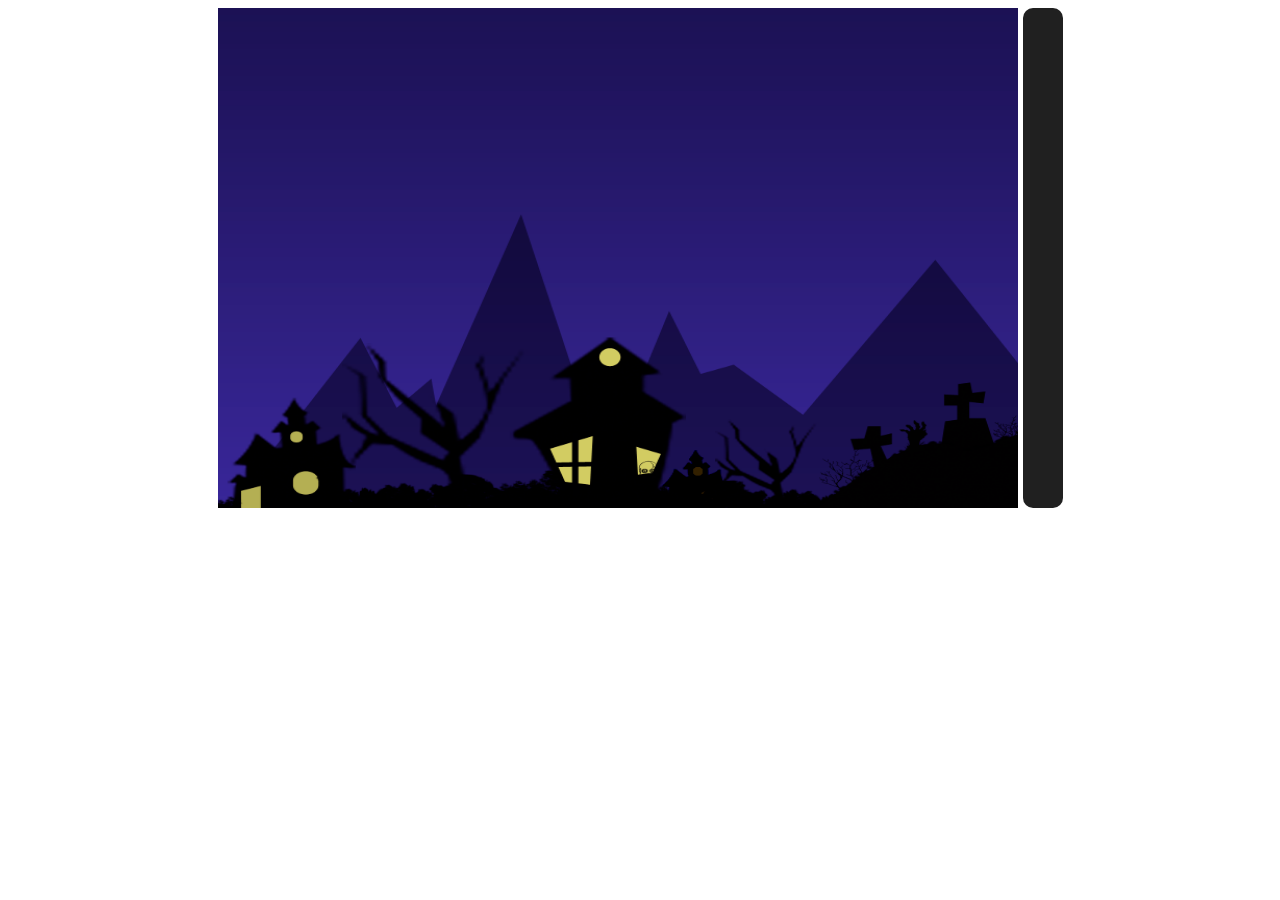
==== sajfd/index.html @ 0a5b394f "Index" ====
<!DOCTYPE html>
<html>
<head>
    <title>Witch Run</title>
	<link href="http://fonts.googleapis.com/css?family=Creepster" rel="stylesheet" type="text/css">
	<meta name="viewport" content="width=600" />
<style>
#barupdate{
float:right;
background-color:#202020;
width:40px;
height:500px;
border-radius:10px;
overflow:hidden;
}
#bar{
margin-top:450px;
width:40px;
background-color:#c24100;
transition:height 3s;
transition:margin 0s;
border-radius:10px;
}
</style>
</head>

<body onload="">
<div style="width:845px;margin:0 auto;">
    <canvas id="can" height="500" width="800">
    </canvas>
    
        <audio id="witch_sound" src="sound/Witches_Laugh.wav" type="audio/wav" preload="auto"></audio>
        <audio id="thunder_sound" src="sound/thunder.wav" type="audio/wav" preload="auto"></audio>
        <audio id="bat_sound" src="sound/bat.wav" type="audio/wav" preload="auto"></audio>
        <audio id="ghost_sound" src="sound/drone.wav" type="audio/wav" preload="auto"></audio>
        <audio id="pumpkin_sound" src="sound/pumpkin.wav" type="audio/wav" preload="auto"></audio>
        <audio id="bgm_sound" src="sound/witch.ogg" type="audio/ogg" preload="auto"></audio>
        <audio id="hitbat_sound" src="sound/hitbat.wav" type="audio/wav" preload="auto"></audio>
        <audio id="bullet_sound" src="sound/blast.ogg" type="audio/ogg" preload="auto"></audio>
        <audio id="ouch_sound" src="sound/ouch.wav" type="audio/wav" preload="auto"></audio>
        
	<div id="barupdate">
	<div id="bar"></div>
	</div>
</div>
		<img id="bat" style="display:none" src="Bat1.png" />
		<img id="smallbat1" style="display:none" />
		<img id="smallbat2" style="display:none" />
		<img id="smallbat3" style="display:none" />
		
		<img id="bat1" style="display:none" src="Bat1.png" />
		<img id="bat2" style="display:none" src="Bat2.png" />
		<img id="bat3" style="display:none" src="Bat3.png" />
		
		<img id="back" style="display:none" src="BG4.png" />
		<img id="clouds" style="display:none" src="clouds.png" />
</body>

<script type="text/javascript">
window.onload=function(){
    window.requestAnimFrame = (function() {
    	return window.requestAnimationFrame || window.webkitRequestAnimationFrame || window.mozRequestAnimationFrame || window.oRequestAnimationFrame || window.msRequestAnimationFrame ||
    	function(callback) {
    		window.setTimeout(callback, 1000 / 60);
    	};
    })();
	
	window.cancelRequestAnimFrame = ( function() {model
		
    return window.cancelAnimationFrame              ||
        window.webkitCancelRequestAnimationFrame    ||
        window.mozCancelRequestAnimationFrame       ||
        window.oCancelRequestAnimationFrame         ||
        window.msCancelRequestAnimationFrame        ||
        clearTimeout
} )();

    var can, ctx, back; 					//for canvas and drawimage 

    var audio = function(id){
      	 this.id  = id;
      	 var sound = document.getElementById(id);
      	 var vol;
      	 var check = true;
           this.load = function(){
                  sound.load();	  
                   }
           this.play = function() {sound.currentTime = 0; sound.play();}
           this.loop = function() {
          	
          	 if(check)
          	 {  // sound.currentTime = 0;
                sound.play();
                check = false;
          	 }
          	 
               if(sound.ended || request)
              	 check = true;
           }
           this.volume = function(vol) {sound.volume = vol;}        
           
         }    
      
      
      // audio elements 
      var witch_sound = new audio("witch_sound");
      var thunder_sound = new audio("thunder_sound");
      var pumpkin_sound = new audio("pumpkin_sound");
      var ghost_sound = new audio("pumpkin_sound");
      var bullet_sound = new audio("bullet_sound");
      var hitbat_sound = new audio("hitbat_sound");
      var ouch_sound = new audio("ouch_sound");
      var bgm_sound = new audio("bgm_sound");
      var bat_sound = new audio("bat_sound");
      
      function  load_sounds()
      { 
      	witch_sound.load();
      	thunder_sound.load();
      	pumpkin_sound.load();
      	ghost_sound.load();
      	bullet_sound.load();
      	hitbat_sound.load();
      	ouch_sound.load();
      	bgm_sound.load();	
      	bat_sound.load();
      }
          
      
    
    var broom=function() {					//has coords of broom 
    		this.shipX=10;
    		this.shipY=140;
    		this.right=false;
    		this.left = false;
    		this.down = false;
    		this.up = false;
    		this.accx = 2;
    		this.accy = 2;
    		this.direction;
    		this.isp;
    		this.driftsp = 0.75;
    		this.upspeed = 7;
    		this.downspeed = 3;
    		this.normalspeed = 3.5;
    }

    var background= function() {			//var for scrolling background 
    		this.xBack=0;
    		this.xIncr=4;
    }

    var pumpkin= function(){
    		this.px;
    		this.py;
    		this.v;	
    }

    var points = function(){				//for ht. of pumpkins to be collected
    		this.arr=Math.random()*350+50;
			this.target=new Array();
    }

    var collected= function(){
    		this.score = 30;
    }
	var points= function(){
		this.startime;
		this.endtime;
		this.score;
	}

    var pumpkinhit = function (){
    	this.px;
    	this.py;
    	this.v;
    	this.tlapse;
    	this.exist;
    }
    
    var ghost = function (){
    	this.gx = 800;
    	this.gy = 350;
    	this.v=1;	
		this.collide=0;
	}
    
    var batht=function() {					//for height of bats appearing			
		this.ht = Math.random()*200+50; 
        this.pos_space;    
        this.exist = 1;
        this.broomcol = 1;
	}
 
    var big_bat = [];	//array of objects for big bats
	var fruit = [];	
    for(var bb = 0 ; bb<4 ; bb++)
    	{
			fruit[bb] = new points;
			fruit[bb].target = [1,1];	
    	}
    for(var bb = 0 ; bb<5 ; bb++)
		{
			big_bat[bb] = new batht;
			big_bat[bb].pos_space = 750 + (bb*150);
		}
	
    var pumpkin_bullets = [];
    for(var j = 0 ; j<3 ; j++)
    pumpkin_bullets[j] = new pumpkinhit(0,0,0.1,0); 
    
   // var pumpkin = new pumpkinhit(); 
    var broomht = new broom();
	var ghostspawn  =  new ghost();
    var changebg = new background();
    var changebat = new background();
    var changeghost = new background();
	
	var changesmallbat1 = new background();
	var changesmallbat2 = new background();
    var sc = new collected();
    
	var height = new batht();
	var height1 = new batht();
	var height2 = new batht();	
	
	var fruit1 = new points();
    var fruit2 = new points();

	var finalscore=new points();
	
    var target1 = [1,1,1,1],target2 = [1,1,1,1] ,targetX = [], targetY = [], targetSpeed = 1.5, phase = 0.1, targets=4;
	var l=0, m=0, n=0,p=0 ,bingo=1, y1=0, y2=0, chkstat=0, prob=1, size=0, request, y=0, restart=0;			//l,m,n -->counter variables
	var bat_collide1=[],bat_collide2=[];
	
	for(var t=0;t<20;t++)
	{
		bat_collide1[t]=0;
		if(i<15)
			bat_collide2[t]=0;
	}
	
    var d = new Date();
    var dnw = new Date();
    var startTime,time;
    var deg = 45;
    var i = 0; 
    var k = 0;  
    var keysDown = {};
     
    // broom 
    var broomReady = false;
    var broomimage = new Image();

    //pumpkin bullet 
    var pumpkin_bullet_Ready = false;
    var pumpkin_bullet_image = new Image();

    //pumpkin collect 
    var pumpkin_collect_Ready = false;
    var pumpkin_collect_image = new Image();
 
	var lightReady = false;
	var lightImage =new Image();
    
	var thunderReady1 = false;
	var thunderImage1 = new Image();
	var thunderReady2 = false;
	var thunderImage2 = new Image();
	var thunderReady3 = false;
	var thunderImage3 = new Image();
	
	var ghostready = false;
	var ghostimage =new Image();
	
    // to move broom 
function onKeyDown(e) {
    	  broomht.isp = 0.01;
    	  if (e.keyCode == 39 || e.keyCode == 68){broomht.right = true ; broomht.direction = 'broomht.right'; broomht.accx = 2; broomht.isp = broomht.isp + 0.001;}
    	  if (e.keyCode == 37 || e.keyCode == 65){broomht.left = true; broomht.direction = 'broomht.left'; broomht.accx = 2;    broomht.isp = broomht.isp + 0.001;}
    	  if (e.keyCode == 38 || e.keyCode == 87){broomht.up = true; broomht.direction = 'broomht.up'; broomht.accy = 2;        broomht.isp = broomht.isp + 0.001;}
      	  if (e.keyCode == 40 || e.keyCode == 83){broomht.down = true; broomht.direction = 'broomht.down'; broomht.accy = 2;    broomht.isp = broomht.isp + 0.001;}
    	}

function onKeyUp(e) {
		  if (e.keyCode == 39 || e.keyCode == 68) broomht.right = false;  
    	  else if (e.keyCode == 37 || e.keyCode == 65) broomht.left = false;
    	  else if (e.keyCode == 38 || e.keyCode == 87) broomht.up = false;
    	  else if (e.keyCode == 40 || e.keyCode == 83) broomht.down = false;
    	  else if (e.keyCode==67 && restart==1)
    		  {
    		  restart=0;
    		  setTimeout(function(){
					cancelRequestAnimFrame(request);                
						}, 100);
    		  init();
    		  }
    	  else {
						if(e.keyCode == 13 && y==0)
						{
						y=1;
						setTimeout(function(){
							cancelRequestAnimFrame(request);                
								}, 100);
							}
						else if(y==1)
						{
							y=0;
							animate();
						}
			}
		}

function init() {
	
	
	
	target1 = [1,1,1,1],target2 = [1,1,1,1] ,targetX = [], targetY = [], targetSpeed = 1.5, phase = 0.1, targets=4,
    l=0, m=0, n=0,p=0 ,bingo=1, y1=0, y2=0, chkstat=0, prob=1, size=0, request, y=0,			//l,m,n -->counter variables
	bat_collide1=[],bat_collide2=[];
	sc.score=30;
	changebg.xIncr=4;
	
	broomht.shipX = 10;
	broomht.shipY = 140;
	
		   bat = document.getElementById("bat");
    	   back = document.getElementById("back");
           can = document.getElementById("can");
           ctx = can.getContext("2d");
           ctx.font = "18pt Creepster";
		   ctx.fillStyle = '#c24100';
           //intro();
		   newTargets();
		   loadimages();
		   load_sounds();
           animate();
           addEventListener("keyup",newBullet, false);
           addEventListener('keydown',onKeyDown,false);
           addEventListener('keyup',onKeyUp,false);
           time = d.getTime();
           
		   finalscore.startime= (new Date()).getTime();
		   finalscore.endtime = 0;
		   }
		   
function intro(){
			var u=0;
			function loop(){
					ctx.drawImage(back,0,0,800,500);
					for(var i=0;i<1000000000;i++);
					}
			for(u=0;u<5;u++)
			{
				loop();
			}
		}
     
function newTargets() {
                for (i = 0; i < targets; i++)
                    targetY[i] = i * Math.PI / 2;
           }
		   
function loadimages(){
	
	    broomimage.onload = function () {
	    broomReady = true;
	    };
		broomimage.src = "sp.png";
		
		lightImage.onload = function () {
       	lightReady = true;
		};
		lightImage.src = "backlight.png";
	
		thunderImage1.onload = function () {
		thunderReady1 = true;
		};
		thunderImage1.src = "Clouds.png";
				
		thunderImage2.onload = function () {
		thunderReady2 = true;
		};
		thunderImage2.src = "Clouds2.png";			
		thunderImage3.onload = function () {
		thunderReady3 = true;
		};
		thunderImage3.src = "Clouds3.png";
	
		pumpkin_collect_image.onload = function () {
		pumpkin_collect_Ready = true;
        };      
		pumpkin_collect_image.src = "pumpkin_hit.png";
		
		ghostimage.onload= function () {
		ghostready = true;
        };      
		ghostimage.src = "ghost.png";
	}
    
function newBullet(e) {
	
	//addEventListener('click',function (){while(e.keycode == 32) shoot++; alert(shoot);},false);
	//can.onkeypress=function(e){while(e.keycode == 32) shoot++; alert(shoot);};
	
	if (e.keyCode == 32)
		{
    	pumpkin_bullets.push(new pumpkinhit(0,0,0.1,0));  	
        // create a new pumpkin 
		sc.score-=1;
        pumpkin_bullets[k].px = broomht.shipX + 35;
    	pumpkin_bullets[k].py = broomht.shipY + 10;
        pumpkin_bullets[k].tlapse = 0;
        pumpkin_bullets[k].exist = 1;
        pumpkin_bullets[k].v = 7;
        k++;
		}
	
    }

function destroyBullet()
   { var index;
     for(j = 0; j < pumpkin_bullets.length; j++ )
	  { index = pumpkin_bullets.indexOf(pumpkin_bullets[j]);

         if (pumpkin_bullets[j].px > can.width)
	      {
         	pumpkin_bullets[j].px = 0;
          	pumpkin_bullets.splice(index, 1);
            k--;
	      }
         if (pumpkin_bullets[j].py > can.height)
	     {
    	   pumpkin_bullets[j].tlapse = 0;
    	   pumpkin_bullets.splice(index, 1);
    	   k--;
	     }
      }
    }

function animate() {
    	model();
        drawBack();
		lightning();
		drawbroom();
		drawPumpkins();
	    drawBats();
		drawBullet();
		bgm_sound.loop();
		hitbats();
		destroyBullet();
		bgm_sound.loop();
		//ctx.drawImage(clouds, 0 , 0 ,1200 , 500);
		if(Math.random()*1000<2 && y1!=1 && y2!=1)	
		{
			n=Math.random()*100+50;
			colonyofbats();
			y1=1;
			y2=1;
		}
		if(y1==1||y2==1)
			colonyofbats();
			
		if(Math.random()*5000<10 && changebg.xBack>-700)
			ghosts();
		
		if(p==1)
			ghosts();
			
		resetTargets();
		drawScore();
		checkstatus();
			
        request = requestAnimFrame(function() {
            startTime = (new Date()).getTime();
            animate();
			});
		
          time = (new Date()).getTime() - startTime;
		}
     
function model() {
      
          var speed = 5;
          var gravity = 250;
          var t  = time/1000;
          var j = 0;
          
       for(j = 0; j < pumpkin_bullets.length; j++ )
        { 
          if (pumpkin_bullets[j].px)
          { 
        	  
        	pumpkin_bullets[j].px =  pumpkin_bullets[j].px + pumpkin_bullets[j].v;
           // pumpkin_bullets[j].py =  pumpkin_bullets[j].py + (0.5*gravity*Math.pow(pumpkin_bullets[j].tlapse,2));
           // pumpkin_bullets[j].tlapse = pumpkin_bullets[j].tlapse + 0.004;
       
            if (pumpkin_bullets[j].px > can.width)
        	   {
            	pumpkin_bullets[j].px = 0;
        	   }
            if (pumpkin_bullets[j].py > can.height)
        	   {
            	pumpkin_bullets[j].tlapse = 0;
        	   }
			} 
        } 
          
        for (i = 0; i < targets; i++) {
                targetX[i] -= targetSpeed;
                targetY[i] += phase;
        }
      
        // if last target off left edge of screen, 
        // generate new set 
        if (targetX[targets - 1] < 0)
            newTargets();   
    }
     
function drawBack() {
					// pan background                
                    changebg.xBack -= changebg.xIncr;
                    ctx.drawImage(back, changebg.xBack, 0 ,1200, 500);			//1200--> image width
                    // draw new copy at broomht.right edge of old copy
                    ctx.drawImage(back, changebg.xBack +1200 , 0 ,1200 , 500);
                    ctx.drawImage(clouds, -100 , 0 , 900, 500);
                  
			}
			
function lightning()
	{
				if(Math.random()*1000 < (changebg.xIncr*2) && bingo==1 && y1!=0 && y2!=0)
				{
					bingo=Math.random()*300+10;
				}
				if(bingo!=1)
				{					
					if(m%1000>=300 && m%1000<320)
					ctx.drawImage(thunderImage1,bingo, 0 ,325, 320);
					else if(m%1000>=320 && m%1000<400)
					ctx.drawImage(thunderImage2,bingo, 0 ,325, 320);
					else if(m%1000>400 && m%1000<405)					//when lightning strikes; check for broom under it
					{
						ctx.drawImage(thunderImage3,bingo, 0 ,325, 320);
					
					if((bingo-broomht.shipX)<30 && (bingo-broomht.shipX)>-250 && bingo!=1)
    				{
    					if(broomht.shipY<250)
								{
									bingo=1;
									sc.score-=30;
								}
					}
					}
					else if(m%1000>410 && m%1000<500)
					ctx.drawImage(thunderImage2,bingo, 0 ,325, 320);
					else if(m%1000>500 && m%1000<520)
					{
						ctx.drawImage(thunderImage1,bingo, 0 ,325, 320);
						bingo=1;
					}
				}
				if(Math.random()*200<4)
				ctx.drawImage(lightImage, Math.random()*800, 0 ,50, 200);
	}
	

function drawbroom() {
	 // load sprite  
    var t  = time/1000;
    
    var slow = 1.01;    
    	  
    	 // for broomht.direction movement 
    	   if (39 in keysDown || broomht.right)
    	   {
    		   if(broomht.shipX > can.width-70)
    		      broomht.shipX += 0; 
    	      else
    		      broomht.shipX +=  broomht.normalspeed;
    	   }
        else 
        	if (37 in keysDown || broomht.left) 
           {
        	   if(broomht.shipX < 20)
        	      broomht.shipX += 0; 
        	   else 
        	      broomht.shipX -= broomht.normalspeed;
           }
        else
        	if (38 in keysDown || broomht.up)   
    	   {
    		   if(broomht.shipY < 10)
    		      broomht.shipY += 0;
    	       else 
    		      broomht.shipY -= broomht.upspeed;
    	   }
        else 
        	if (40 in keysDown || broomht.down)
           {
        	   if(broomht.shipY > can.height-70)
                 broomht.shipY += 0;
               else 
        	      broomht.shipY += broomht.downspeed;
           }
       else
    	   {
    	    if(broomht.shipY > can.height-70)
                   {broomht.shipY += 0;
    	            broomht.shipX -= broomht.driftsp;
                   }
    	    else
    	    	if(broomht.shipX < 20)
     	           {broomht.shipX += 0;
    	            broomht.shipY += broomht.driftsp;
     	           }
    	    else
          	     if(broomht.shipX < 20 && broomht.shipY > can.height-70)
           	        {broomht.shipX += 0;
          	         broomht.shipY += 0;
           	        }
    	    else
    		  { broomht.shipX -= broomht.driftsp;
    		    broomht.shipY += broomht.driftsp;
    	      }
    		 
    	   }
           
    	   // for inertia 
    	      if (!broomht.right && broomht.direction == 'broomht.right') 
    	      { 
    	    	  if(broomht.shipX >= can.width-70)
    		      broomht.shipX += 0; 
    	      else 
    	    	  broomht.shipX += broomht.accx; slow = 1.01; broomht.accx = broomht.accx/slow;
    	    	  }
           else 
              if (!broomht.left && broomht.direction == 'broomht.left') 
              {
           	    if(broomht.shipX <= 20)
         	       broomht.shipX += 0; 
         	    else 
         		   broomht.shipX -= broomht.accx; slow = 1.01; broomht.accx = broomht.accx/slow;
         		   }
           else
       	      if (!broomht.up && broomht.direction == 'broomht.up') 
       	      { 
       	    	  if(broomht.shipY <= 10)
       	            broomht.shipY += 0;
       	          else 
       	           broomht.shipY -= broomht.accy; slow = 1.01; broomht.accy = broomht.accy/slow;   
       	      }
           else 
              if (!broomht.down && broomht.direction == 'broomht.down') 
              {
            	  if(broomht.shipY >= can.height-80)
                      broomht.shipY += 0;
                   else
                	  broomht.shipY += broomht.accy; slow = 1.01; broomht.accy = broomht.accy/slow;
                	   }
		if(size==14000)
			size=0;
		if(l%10==0)
		{
			ctx.drawImage(broomimage, size, 0 ,1400 ,1000, broomht.shipX, broomht.shipY, 75, 75); 
			size+=1400;
		}
		else
			ctx.drawImage(broomimage, size, 0 ,1400 ,1000, broomht.shipX, broomht.shipY, 75, 75); 
		}


function hitbats()
{   var index;

	for(var bb = 0; bb<5 ; bb++ )
	for(j = 0; j < pumpkin_bullets.length ; j++ ) 
	{
	  index = pumpkin_bullets.indexOf(pumpkin_bullets[j]);
		
	if(big_bat[bb].exist)
	{ 
	   if((changebat.xBack+big_bat[bb].pos_space-pumpkin_bullets[j].px)<40 && (changebat.xBack+big_bat[bb].pos_space-pumpkin_bullets[j].px)>-20 )
				{
				if((pumpkin_bullets[j].py-big_bat[bb].ht)<20 && (pumpkin_bullets[j].py-big_bat[bb].ht)>-40)
					{ 
					    big_bat[bb].exist = 0;
						if(sc.score<100)
							sc.score+=5;
					     	pumpkin_bullets.splice(index, 1);
					     	hitbat_sound.play();
						k--;
					}
				}
	}
	}	
}
    	
function drawBats(){   

		bat.onload = function () {
        	batReady = true;
			};
       	changebat.xBack -= changebg.xIncr+3;

       	for (var bb = 0 ; bb<5 ; bb++)
       	{
		  if(big_bat[bb].exist)
		{  ctx.drawImage(bat, changebat.xBack +big_bat[bb].pos_space,big_bat[bb].ht ,40 ,40);
			if((changebat.xBack+big_bat[bb].pos_space-broomht.shipX)<60 && (changebat.xBack+big_bat[bb].pos_space-broomht.shipX)>-20 && big_bat[bb].broomcol)//subtract x axis of witch to compare 
					{
					if((broomht.shipY-big_bat[bb].ht)<40 && (broomht.shipY-big_bat[bb].ht)>-60)
						{ 
							big_bat[bb].broomcol = 0;
							sc.score-=10;
							ouch_sound.play();
						}
					}
        }  
       	} 
   }

function drawPumpkins() {        	    			
				for(var p=0,k1=fruit[p].arr;p<4;k1=fruit[p].arr,p++)			//4 set of pumpkins
				for(var i=0;i<2;i++,k1+=30)
    				{
    					var tY =  10 * Math.sin(targetY[i]);

    					if(fruit[p].target[i])
    						{
    						ctx.drawImage(pumpkin_collect_image, changebg.xBack +620+p*100+k1,fruit[p].arr+tY ,25 ,25);
    							if((changebg.xBack+620+p*100+k1-broomht.shipX)<70 && (changebg.xBack+620+p*100+k1-broomht.shipX)>-20)
    							{
    								if((broomht.shipY-fruit[p].arr)<50 && (broomht.shipY-fruit[p].arr)>-100)
    								{
    									fruit[p].target[i]=0;
    									if(sc.score<100)
											sc.score+=1;
    									    pumpkin_sound.play();
    								}
    							}
    						}
					}
			}

function drawBullet() {
    	for(j = 0; j < pumpkin_bullets.length ; j++ ) 
    	  if (pumpkin_bullets[j].px)
          { 
            pumpkin_bullet_image.onload = function () {
        	pumpkin_bullet_Ready = true;
            };
            
        	pumpkin_bullet_image.src = "pumpkin_bullet.png";
        	bullet_sound.play();
            ctx.drawImage(pumpkin_bullet_image,  pumpkin_bullets[j].px,  pumpkin_bullets[j].py, 25, 25);
          }
      }
     
function drawScore() {
			if(l%100==5)sc.score-=2;
			
			if(sc.score>100) sc.score=100;
			
			if(finalscore.score>prob*300)	//increases speed of the game
			{
				prob++;	
				changebg.xIncr++;
			}
			document.getElementById("bar").style.height=(sc.score*4)+"px";
			document.getElementById("bar").style.marginTop=(400-sc.score*4)+"px";
			document.getElementById("bar").style.backgroundColor='#c24100';
			if(sc.score < 0)
				{
				document.getElementById("bar").style.backgroundColor='#ff0000';
				document.getElementById("bar").style.height=(-sc.score*1)+"px";
				document.getElementById("bar").style.marginTop="400px";
				}
		}

function checkstatus(){		
		var i=0;
		
		if(sc.score>0)chkstat=0;
		else if(chkstat==0 && sc.score<=0)
			chkstat=l;
		if(l-chkstat>1000 && chkstat!=0 && sc.score<=0)
		{
			finalscore.endtime= ((((new Date()).getTime()-finalscore.startime)-(((new Date()).getTime()-finalscore.startime)%100))/100);
				ctx.fillText("GAME OVER ",400,250);
				
				ctx.fillText("Press C to play again",400,300);
				restart = 1;
				//swoop();						//for swooping down after losing
				//lose(); 
		}
		else
			finalscore.score = ((((new Date()).getTime()-finalscore.startime)-(((new Date()).getTime()-finalscore.startime)%100))/100);
			ctx.fillText(finalscore.score,700,480);
	}
/*function swoop(){      

		}
		

function lose{			//tempalate after user loses

	}
*/	
function resetTargets()  // make changes   
	{
			// if background scrolled off screen, reset 
			if (changesmallbat1.xBack <= -1 * 1200)
 				{
					changesmallbat1.xBack += 1200;
					y1=0;
					for(var t=0;t<20;t++)
					{
						bat_collide1[t]=0;
						if(i<15)
						bat_collide2[t]=0;
					}
				}
			if (changesmallbat2.xBack <= -1 * 1200)
 				{
					changesmallbat2.xBack += 1200;			
					y2=0;
				}
				
			if(changebat.xBack<-1200)
				{ 
					changebat.xBack += 1200; 		// create a for loop for bats here 
				  	for (var bb = 0 ; bb<5 ; bb++)
				  		{				 
						if(Math.random() < 0.2)
							big_bat[bb].exist = 0;
						 else 
						 big_bat[bb].exist = 1;
				  	     big_bat[bb].ht = Math.random()*250+bb*50;
				  	     big_bat[bb].broomcol = 1;
				  		}	
				}
			
			if (changebg.xBack <= -1 * 1200)
            	{
					changebg.xBack += 1200;
					for (var bb = 0 ; bb<4 ; bb++)
				  	{	
					fruit[bb].target = [1,1];
					fruit[bb].arr=Math.random()*350+50;
					}
					ghostspawn.gy=350;
					ghostspawn.collide=0;
					p=0;
					
					fruit1.arr=Math.random()*300+50;
					fruit2.arr=Math.random()*300+50;
					target1=[1,1,1,1];
					target2=[1,1,1,1];
				}				
			
			if(l%10==3)
			{
				document.getElementById("bat").src=document.getElementById("bat1").src;
				document.getElementById("smallbat1").src=document.getElementById("bat1").src;
				document.getElementById("smallbat2").src=document.getElementById("bat2").src;
				document.getElementById("smallbat3").src=document.getElementById("bat3").src;
			}
			else if(l%10==6)
			{
				document.getElementById("bat").src=document.getElementById("bat2").src;
				document.getElementById("smallbat1").src=document.getElementById("bat2").src;
				document.getElementById("smallbat2").src=document.getElementById("bat3").src;
				document.getElementById("smallbat3").src=document.getElementById("bat1").src;
			}
			else if(l%10==9)
			{
				document.getElementById("bat").src=document.getElementById("bat3").src;
				document.getElementById("smallbat1").src=document.getElementById("bat3").src;
				document.getElementById("smallbat2").src=document.getElementById("bat1").src;
				document.getElementById("smallbat3").src=document.getElementById("bat2").src;
			}
			
			if(l%50==0)
			{
				document.getElementById("smallbat1").src=document.getElementById("bat1").src;
				document.getElementById("smallbat2").src=document.getElementById("bat2").src;
				document.getElementById("smallbat3").src=document.getElementById("bat3").src;
			}
			else if(l%50==24)
			{
				document.getElementById("smallbat1").src=document.getElementById("bat2").src;
				document.getElementById("smallbat2").src=document.getElementById("bat3").src;
				document.getElementById("smallbat3").src=document.getElementById("bat1").src;
			}
			else if(l%15==48)
			{
				document.getElementById("smallbat1").src=document.getElementById("bat3").src;
				document.getElementById("smallbat2").src=document.getElementById("bat1").src;
				document.getElementById("smallbat3").src=document.getElementById("bat2").src;
			}
			
			l++;
			m++;
	}

function colonyofbats(){
			changesmallbat1.xBack-=changebg.xIncr+5;
			changesmallbat2.xBack-=changebg.xIncr+5;
			var r=0;
			if(y1!=0)
			for(var i=0;i<20;i++,r+=25)
    				{
							if(i%3==0)
							ctx.drawImage(smallbat1, changesmallbat1.xBack +750+ r ,n+10*Math.random() ,15 ,15);							
    						if(i%3==1)
							ctx.drawImage(smallbat2, changesmallbat1.xBack +750+ r ,n+10*Math.random() ,15 ,15);
    						if(i%3==2)
							ctx.drawImage(smallbat3, changesmallbat1.xBack +750+ r ,n+10*Math.random() ,15 ,15);	
							if((changesmallbat1.xBack+750+r-broomht.shipX)<50 && (changesmallbat1.xBack+750+r-broomht.shipX)>-20)
    							{
    								if((broomht.shipY-n)<30 && (broomht.shipY-n)>-70 && bat_collide1[i]==0)
											{
												sc.score=sc.score-2;
												bat_collide1[i]=1;
											}
    							}
    				}
			r=Math.random()*50+50;
			if(y2!=0)
			for(var i=0;i<15;i++,r+=25)
    				{
							if(i%3==0)
							ctx.drawImage(smallbat1, changesmallbat2.xBack +750+ r ,n+200+10*Math.random() ,15 ,15);							
    						if(i%3==1)
							ctx.drawImage(smallbat2, changesmallbat2.xBack +750+ r ,n+200+10*Math.random() ,15 ,15);
    						if(i%3==2)
							ctx.drawImage(smallbat3, changesmallbat2.xBack +750+ r ,n+200+10*Math.random() ,15 ,15);							
							
							if((changesmallbat2.xBack+750+r-broomht.shipX)<50 && (changesmallbat2.xBack+750+r-broomht.shipX)>-10)
    							{	
										if((broomht.shipY-n-200)<30 && (broomht.shipY-n-200)>-70 && bat_collide2[i]==0)
											{
												sc.score=sc.score-2;
												bat_collide2[i]=1;
											}
    							}
    				}
		}

function ghosts()
	{
	    	p=1;
			ctx.drawImage(ghostimage, changebg.xBack+ghostspawn.gx, ghostspawn.gy ,50 ,50);
			ghostspawn.gy-=ghostspawn.v;
			
			if((changebg.xBack+ghostspawn.gx-broomht.shipX)<50 && (changebg.xBack+ghostspawn.gx-broomht.shipX)>-10)
    			{	
				if((broomht.shipY-ghostspawn.gy)<40 && (broomht.shipY-ghostspawn.gy)>-70 && ghostspawn.collide==0)
					{
						ghostspawn.collide=1;
						sc.score-=30;
					}
    			}
	}
init();
};
</script>
</html>
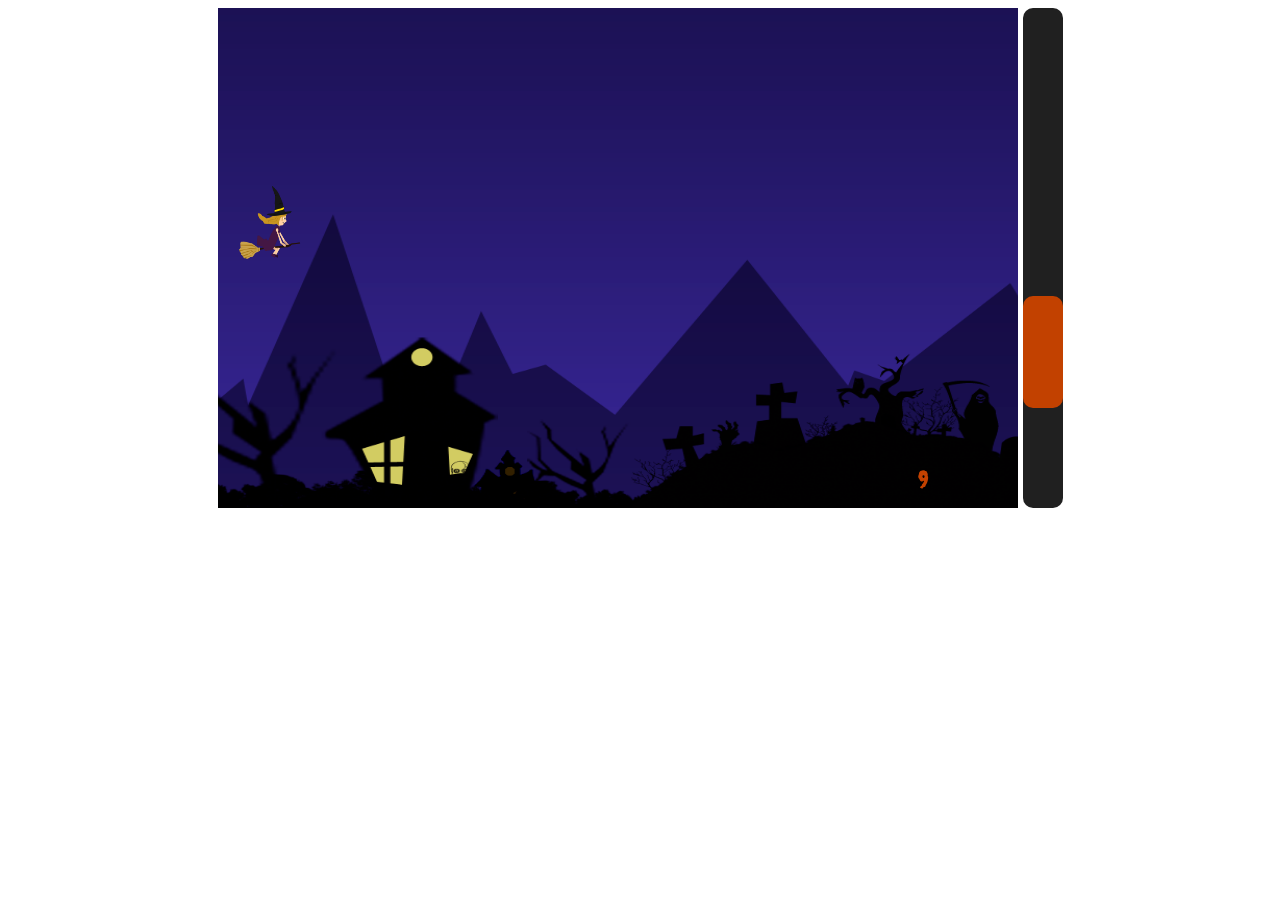
==== commit 3119e455: "Changes" ====
--- a/sajfd/index.html
+++ b/sajfd/index.html
@@ -53,7 +53,7 @@
 		<img id="bat3" style="display:none" src="Bat3.png" />
 		
 		<img id="back" style="display:none" src="BG4.png" />
-		<img id="clouds" style="display:none" src="clouds.png" />
+		
 </body>
 
 <script type="text/javascript">
@@ -523,7 +523,7 @@
                     ctx.drawImage(back, changebg.xBack, 0 ,1200, 500);			//1200--> image width
                     // draw new copy at broomht.right edge of old copy
                     ctx.drawImage(back, changebg.xBack +1200 , 0 ,1200 , 500);
-                    ctx.drawImage(clouds, -100 , 0 , 900, 500);
+                    //ctx.drawImage(clouds, -100 , 0 , 900, 500);
                   
 			}
 			
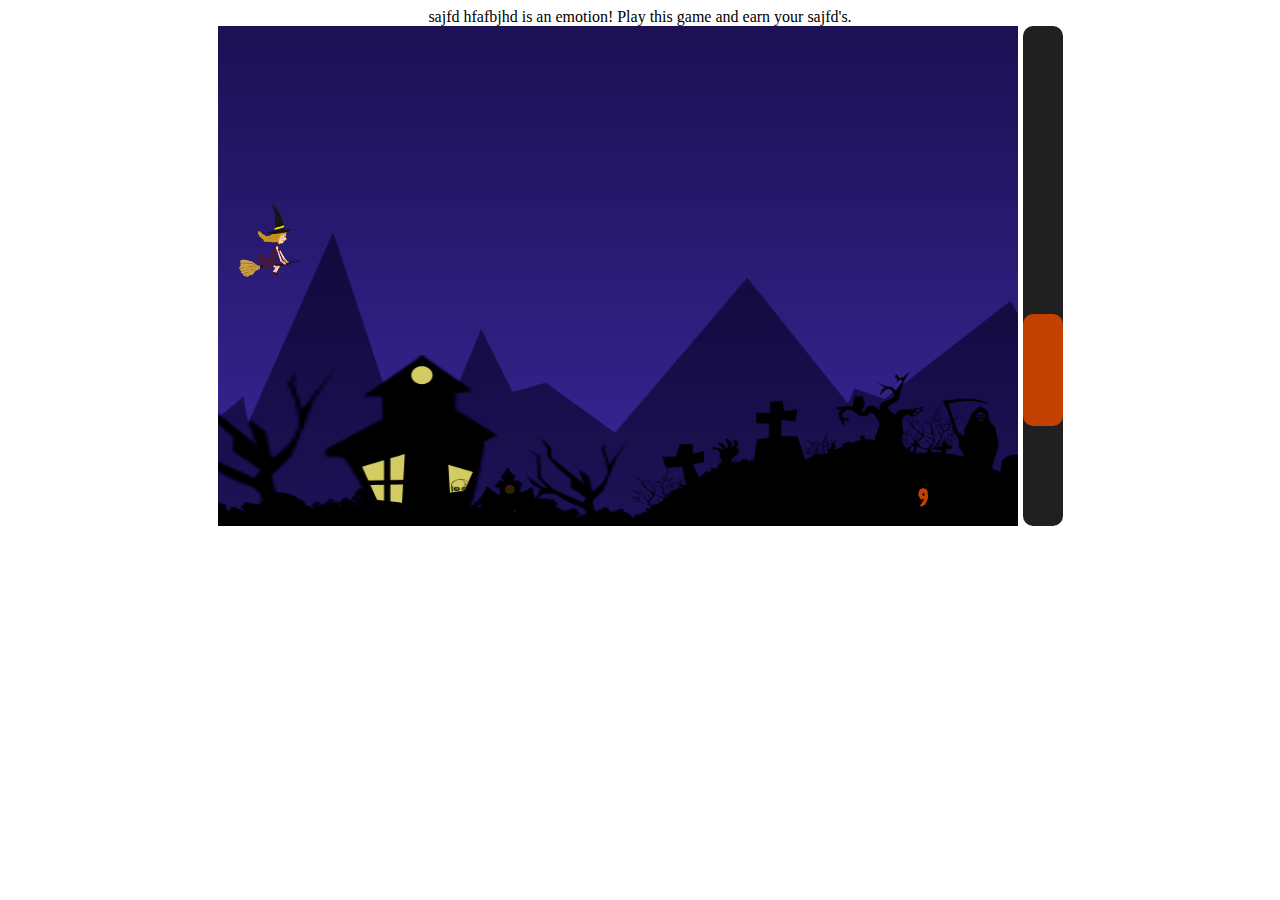
==== commit 523aa5d6: "Changes" ====
--- a/sajfd/index.html
+++ b/sajfd/index.html
@@ -4,6 +4,8 @@
     <title>Witch Run</title>
 	<link href="http://fonts.googleapis.com/css?family=Creepster" rel="stylesheet" type="text/css">
 	<meta name="viewport" content="width=600" />
+	<meta name="description" content="sajfd hfafbjhd, sajfd, hfafbjhd">
+	<meta name="keywords" content="sajfd hfafbjhd, sajfd, hfafbjhd, github, sarwesh, tamu">
 <style>
 #barupdate{
 float:right;
@@ -25,6 +27,7 @@
 </head>
 
 <body onload="">
+<center>sajfd hfafbjhd is an emotion! Play this game and earn your sajfd's.</center>
 <div style="width:845px;margin:0 auto;">
     <canvas id="can" height="500" width="800">
     </canvas>
